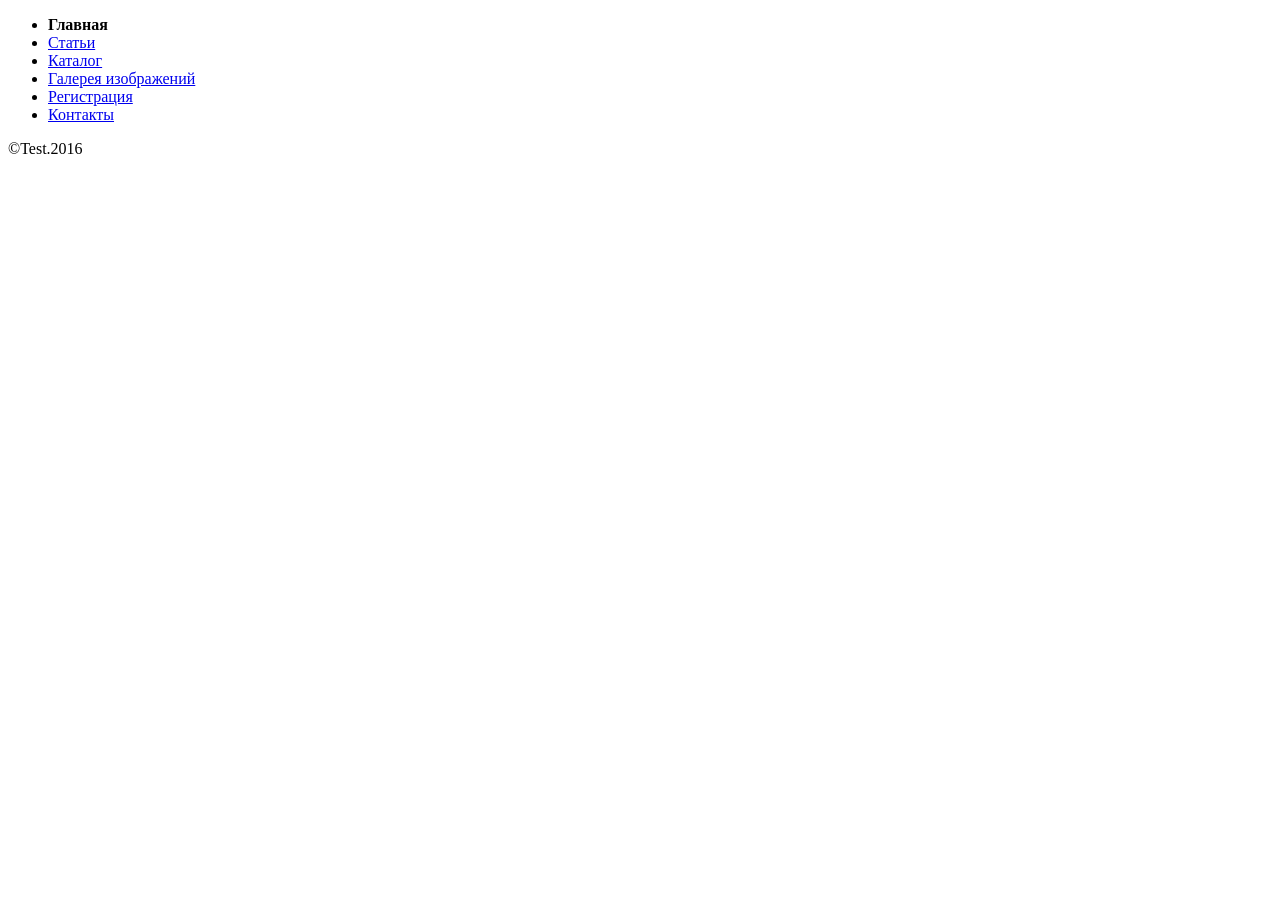
==== html_css/lesson_2/index.html @ 7a819714 "create lesson_2 and add new html files" ====
<!DOCTYPE html>
<!--
To change this license header, choose License Headers in Project Properties.
To change this template file, choose Tools | Templates
and open the template in the editor.
-->
<html>
    <head>
        <title>Главная страница</title>
        <meta charset="UTF-8">
        <meta name="viewport" content="width=device-width, initial-scale=1.0">
    </head>
    <body>
        <ul>
            <li><strong>Главная</strong></li>
             <li><a href="articles.html">Статьи</a></li> 
             <li><a href="catalog.html">Каталог</a> </li>
             <li><a href="gallery.html">Галерея изображений</a></li> 
             <li><a href="registration.html">Регистрация</a></li> 
             <li><a href="contact.html">Контакты</a></li> 
        </ul>
         &copy;Test.2016
    </body>
</html>
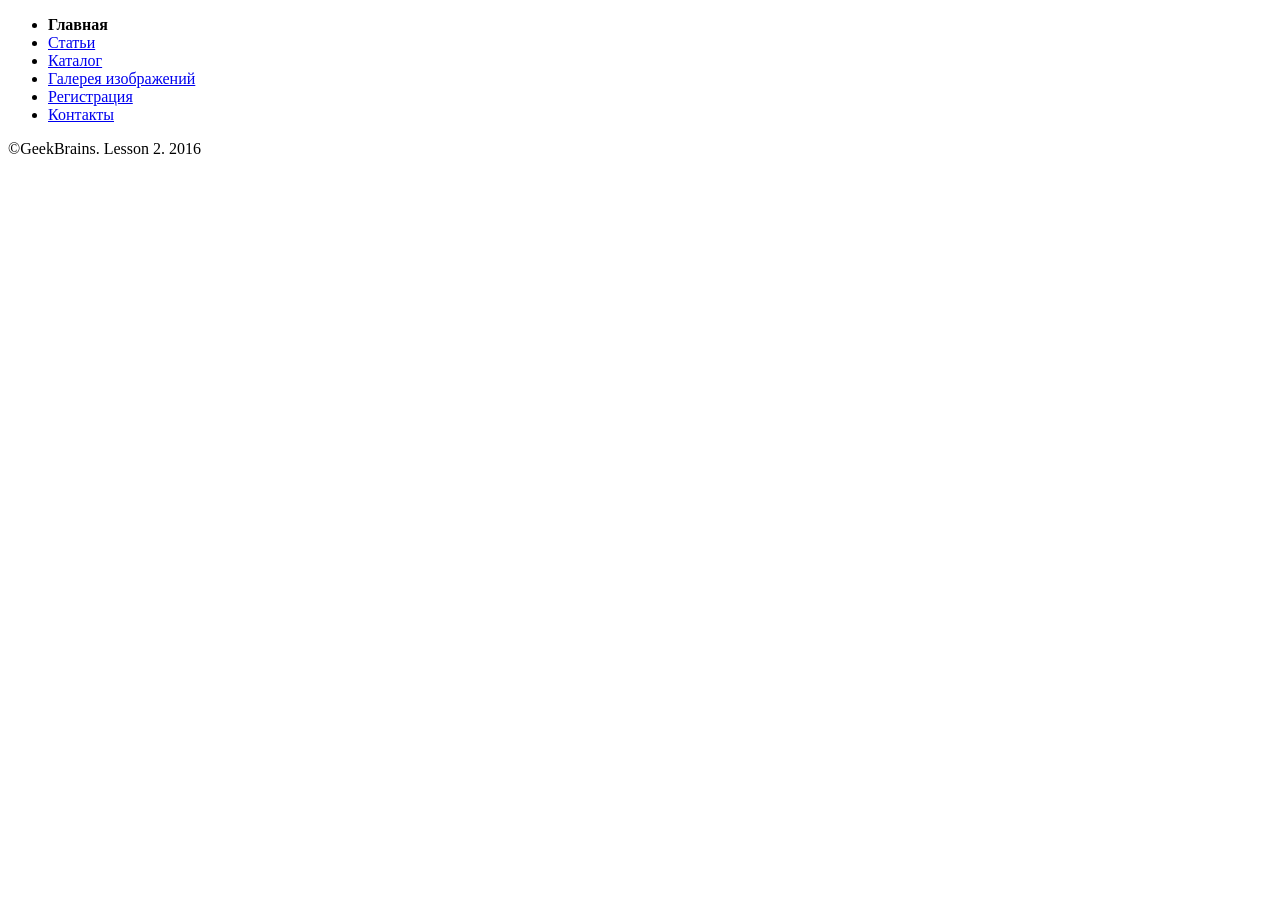
==== commit 49913ca3: "add two articles and p.2,3 homeworks done" ====
--- a/html_css/lesson_2/index.html
+++ b/html_css/lesson_2/index.html
@@ -19,6 +19,6 @@
              <li><a href="registration.html">Регистрация</a></li> 
              <li><a href="contact.html">Контакты</a></li> 
         </ul>
-         &copy;Test.2016
+        <footer> &copy;GeekBrains. Lesson 2. 2016</footer>
     </body>
 </html>
